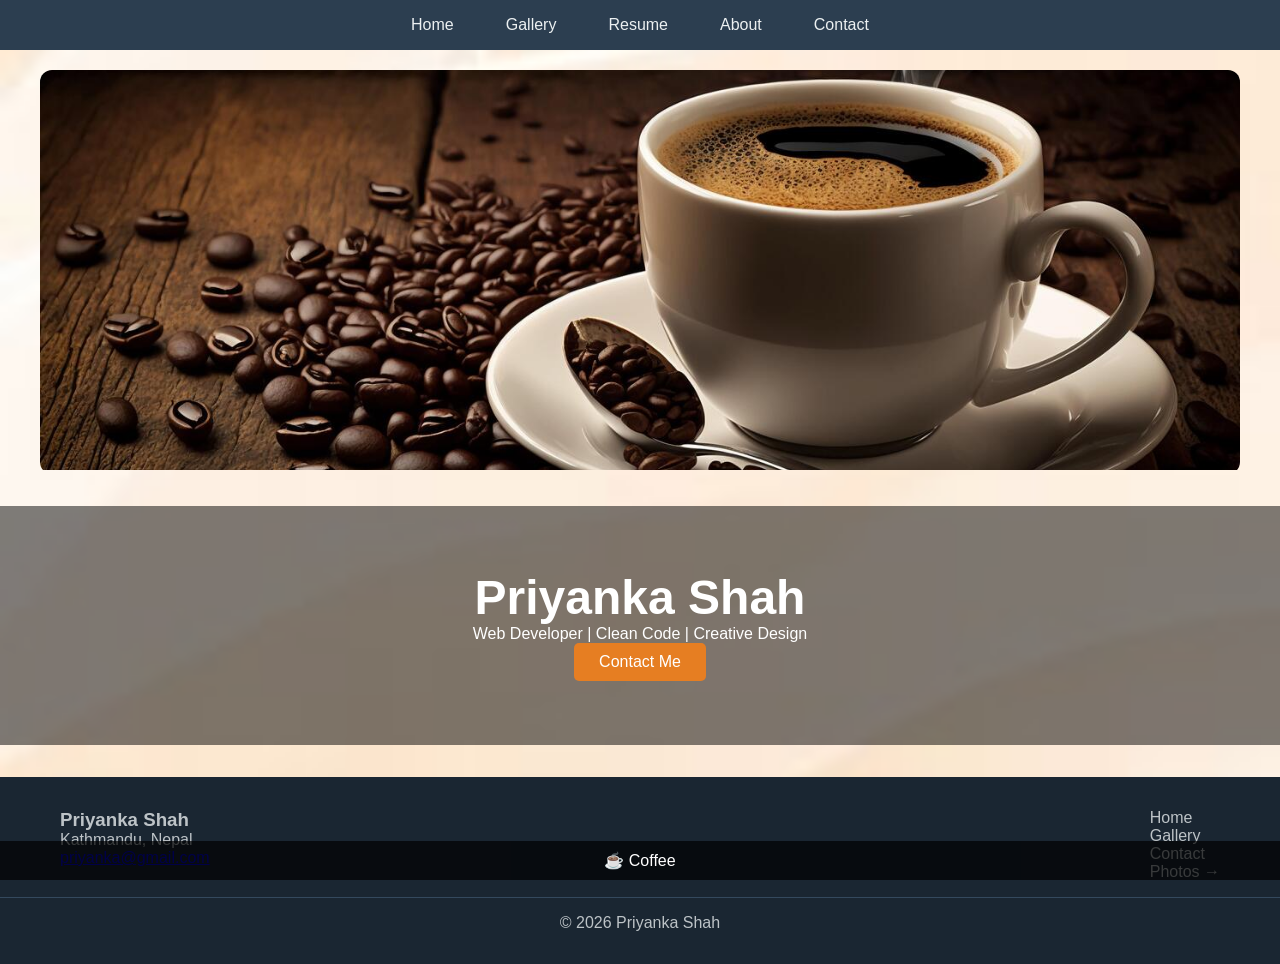
==== PriyankaITassessmentFinal2026/index.html @ 62843dc6 "first commit - complete website" ====
<!DOCTYPE html>
<html lang="en">
<head>
    <meta charset="UTF-8">
    <title>Priyanka | Home</title>
    <link rel="stylesheet" href="style.css">
</head>
<body>
    <nav class="main-nav">
        <ul class="nav">
            <li><a href="index.html">Home</a></li>
            <li><a href="gallery.html">Gallery</a></li>
            <li><a href="resume.html">Resume</a></li>
            <li><a href="about.html">About</a></li>
            <li><a href="contact.html">Contact</a></li>
        </ul>
    </nav>

    <!-- Slider -->
    <div class="slider-container">
        <div class="slide"><img src="Images/coffee.jpg" alt="Coffee"><div class="slide-caption">☕ Coffee</div></div>
        <div class="slide"><img src="Images/Everest.jpg" alt="Mountain"><div class="slide-caption">🏔️ Adventure</div></div>
        <div class="slide"><img src="Images/flower.jpg" alt="Flower"><div class="slide-caption">🌸 Nature</div></div>
    </div>

    <!-- Hero -->
    <header class="header">
        <h1>Priyanka Shah</h1>
        <p>Web Developer | Clean Code | Creative Design</p>
        <a href="contact.html" class="btn">Contact Me</a>
    </header>

    <!-- Footer -->
    <footer class="footer">
        <div class="footer-content">
            <div><h3>Priyanka Shah</h3><p>Kathmandu, Nepal<br><a href="mailto:priyanka@gmail.com">priyanka@gmail.com</a></p></div>
            <div class="footer-nav">
                <a href="index.html">Home</a>
                <a href="gallery.html">Gallery</a>
                <a href="contact.html">Contact</a>
                <a href="https://www.pexels.com" target="_blank">Photos →</a>
            </div>
        </div>
        <div class="copyright">© 2026 Priyanka Shah</div>
    </footer>

    <script src="script.js"></script>
</body>
</html>
---- PriyankaITassessmentFinal2026/style.css ----
*{margin:0;padding:0;box-sizing:border-box}
body{font-family:'Segoe UI',sans-serif;background:url('Images/bg.jpg') fixed;background-size:cover}
.container,.nav,.footer-content{max-width:1200px;margin:auto;padding:0 20px}
.main-nav{background:#2c3e50;padding:1rem 0;position:sticky;top:0}
.nav{display:flex;justify-content:center;list-style:none;gap:2rem}
.nav a{padding:10px;text-decoration:none}
.nav a:link{color:#ecf0f1}
.nav a:visited{color:#9b59b6}
.nav a:hover{color:#e67e22}
.nav a:active{color:#f39c12}
.footer-nav a:link{color:#bdc3c7}
.footer-nav a:visited{color:#8e44ad}
.footer-nav a:hover{color:#e67e22}
.slider-container{max-width:1200px;margin:20px auto;border-radius:12px;overflow:hidden}
.slide{display:none}
.slide img{width:100%;height:400px;object-fit:cover}
.slide-caption{position:absolute;bottom:20px;left:0;right:0;background:rgba(0,0,0,0.7);color:#fff;padding:10px;text-align:center}
.header{text-align:center;padding:4rem;color:#fff;background:rgba(0,0,0,0.5);margin:2rem 0}
.header h1{font-size:3rem}
.btn{display:inline-block;background:#e67e22;color:#fff;padding:10px 25px;text-decoration:none;border-radius:5px}
.btn:hover{background:#d35400}
.gallery-grid{display:grid;grid-template-columns:repeat(auto-fill,minmax(250px,1fr));gap:1rem;padding:2rem 0}
.gallery-item{cursor:pointer;background:#fff;border-radius:8px;overflow:hidden;text-align:center}
.gallery-item img{width:100%;height:180px;object-fit:cover}
.gallery-item p{padding:10px}
.lightbox-modal{display:none;position:fixed;top:0;left:0;width:100%;height:100%;background:rgba(0,0,0,0.9);justify-content:center;align-items:center;z-index:1000}
.lightbox-modal img{max-width:90%;max-height:90%}
.close-lightbox{position:absolute;top:20px;right:40px;color:#fff;font-size:40px;cursor:pointer}
.about-box,.resume-box{background:#fff;padding:2rem;border-radius:12px;margin:2rem 0}
.about-box{text-align:center}
.about-box img{width:150px;height:150px;border-radius:50%;object-fit:cover}
.resume-box ul{padding-left:2rem}
.contact-form input,.contact-form textarea{width:100%;padding:10px;margin:10px 0;border:1px solid #ddd;border-radius:5px}
.info-table{width:100%;background:#fff;border-collapse:collapse;margin-bottom:2rem}
.info-table th,.info-table td{border:1px solid #ddd;padding:10px}
.info-table th{background:#2c3e50;color:#fff}
.footer{background:#1a2632;color:#bdc3c7;padding:2rem 0;margin-top:2rem}
.footer-content{display:flex;justify-content:space-between;flex-wrap:wrap;gap:2rem}
.footer-nav a{display:block;text-decoration:none}
.copyright{text-align:center;padding-top:1rem;margin-top:1rem;border-top:1px solid #34495e}
.text-center{text-align:center}
@media(max-width:768px){.nav{flex-wrap:wrap;gap:.5rem}.footer-content{flex-direction:column;text-align:center}.slide img{height:250px}}
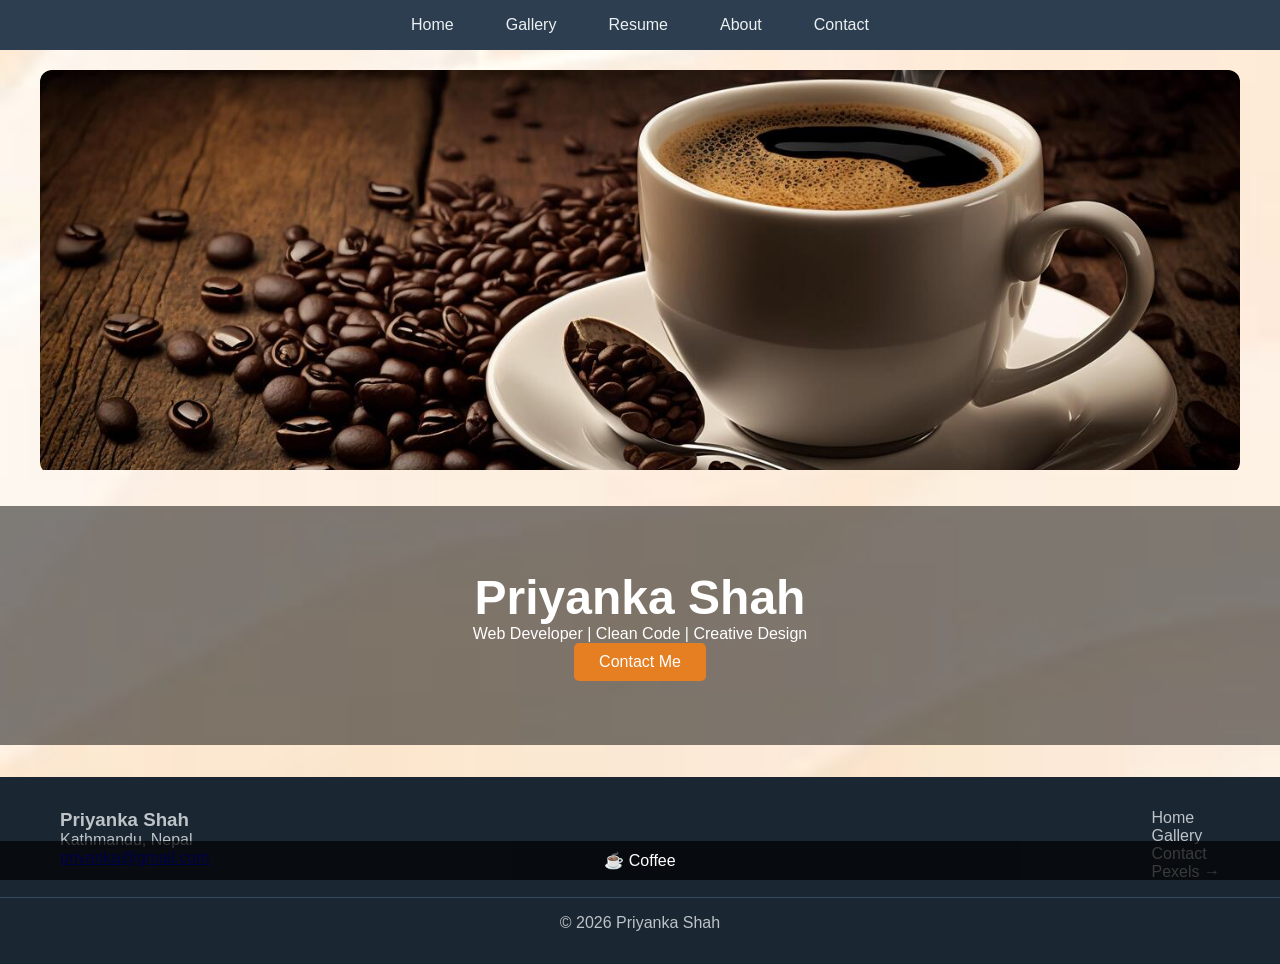
==== commit 32f12091: "Fixed it" ====
--- a/PriyankaITassessmentFinal2026/index.html
+++ b/PriyankaITassessmentFinal2026/index.html
@@ -38,7 +38,7 @@
                 <a href="index.html">Home</a>
                 <a href="gallery.html">Gallery</a>
                 <a href="contact.html">Contact</a>
-                <a href="https://www.pexels.com" target="_blank">Photos →</a>
+                <a href="https://www.pexels.com" target="_blank">Pexels →</a>
             </div>
         </div>
         <div class="copyright">© 2026 Priyanka Shah</div>
